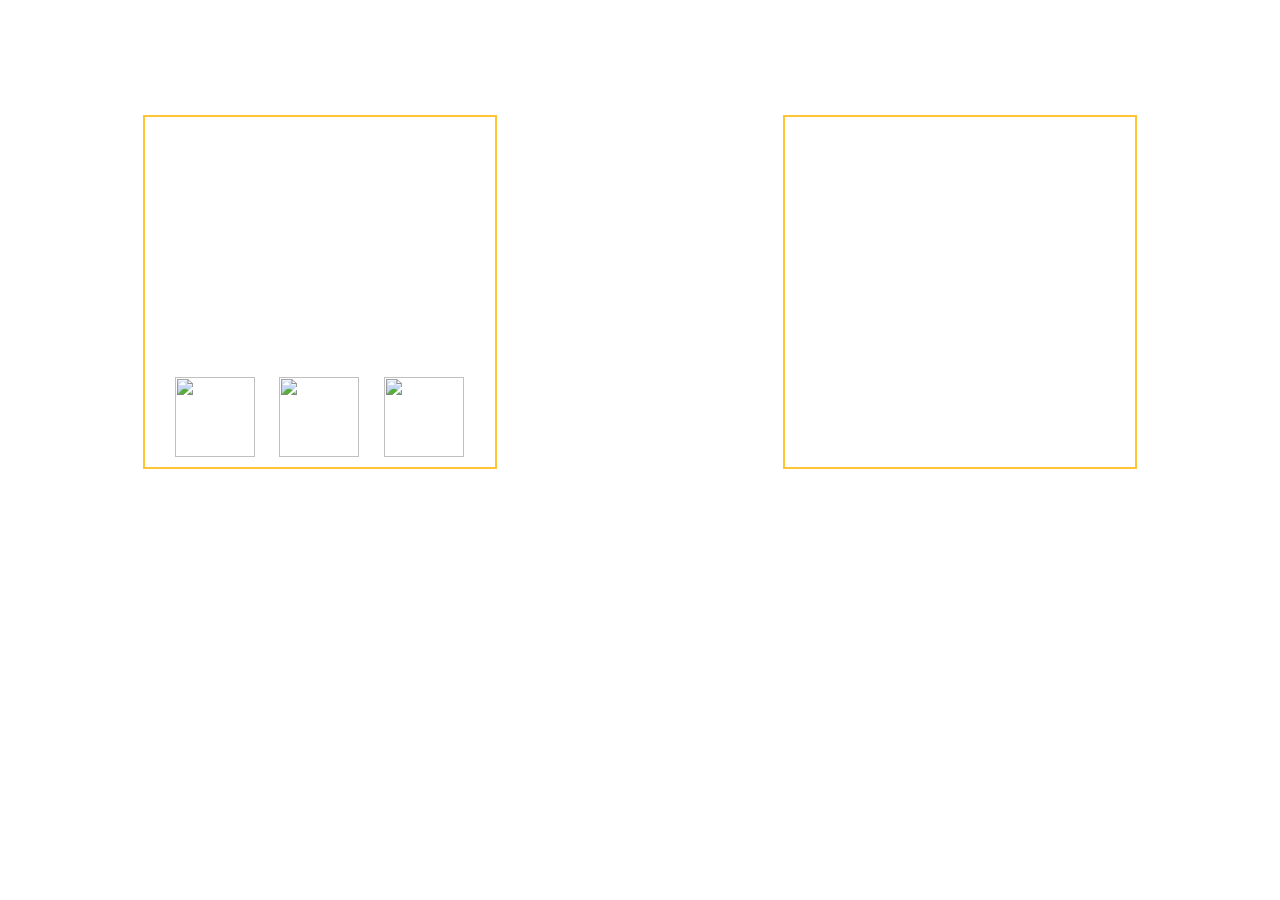
==== rock.html @ ff0ae1b6 "Add files via upload" ====
<!DOCTYPE html>
<html lang="en">
<head>
    <meta charset="UTF-8">
    <meta name="viewport" content="width=device-width, initial-scale=1.0">
    <title>Rock</title>
    <link rel="stylesheet" href="rock.css">
</head>
<body>
    <h1 class="head">0 - 0</h1>
    <div class="box1">
        <div class="box">
            <p><b>You</b></p>
            <div class="humanhand1"></div>
            <div class="logo">
            <img class="log" id='hand1' src= "./rock-logo.png" alt="">
            <img class="log" id='hand2' src="./paper-logo.png" alt="">
            <img class="log" id='hand3' src="./scissors-logo.png" alt="">
            </div>
            
        </div>
        <img class="vs" src="./vs.png" alt="">

        <div class="box">
            
            <p><b>Comp</b></p>
            <div class="humanhand2"></div>
        </div>
    </div>

    <div class="replay">
        <p class="result"><b>You won the game</b></p>
        <div class="playbutton"><p><b>Play Again</b></p></div>
    </div>
    

    
</body>
</html>
<script src="script.js"></script>
---- rock.css ----
*{
    margin: 0%;
    padding: 0%;
    font-family: 'Poppins', sans-serif;
}
body{
    background-image: url("./bg.png");
}

.head{
    color: white;
    text-align: center;
    font-size: 100px;
}

.box{
    height: 350px;
    width: 350px;
    border: 2px solid #ffc434;
    position: relative;
}

.box1{
    display: flex;
    justify-content: space-evenly;
}

p{
    color: white;
    font-size: 25px;
    text-align: center;
}

.vs{
    height: 500px;
}

.log{
    height: 80px;
    width: 80px;
    
}
.logo{
    position: absolute;
    left: 20px;
    top: 250px;
    
}
.logo img{
    padding: 10px;
}

.playbutton{
    height: 30px;
    width: 140px;
    background-color:  #ffc434; 
    border-radius: 5px; 
    align-items: center;
    margin-left: 600px;
}
.replay{
    visibility: hidden;
}

.result{
    margin-bottom: 20px;
}
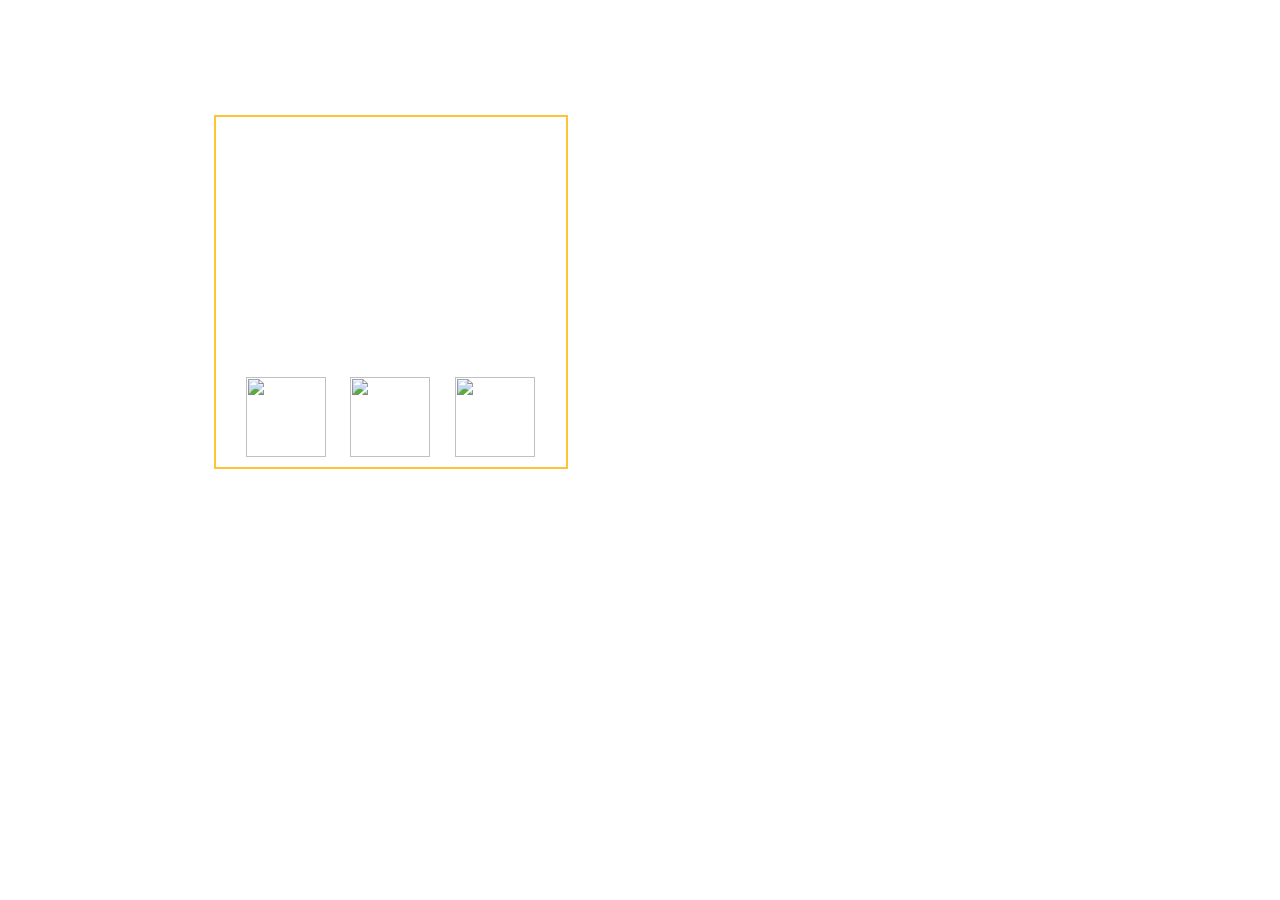
==== commit 94f6c3c7: "commit" ====
--- a/rock.html
+++ b/rock.html
@@ -3,23 +3,23 @@
 <head>
     <meta charset="UTF-8">
     <meta name="viewport" content="width=device-width, initial-scale=1.0">
-    <title>Rock</title>
-    <link rel="stylesheet" href="rock.css">
+    <title>Rock paper scissor</title>
+    <link rel="stylesheet" href="./rock.css">
 </head>
 <body>
-    <h1 class="head">0 - 0</h1>
-    <div class="box1">
-        <div class="box">
+    <h1 class="score">0 - 0</h1>
+    <div class="playerbox1">
+        <div class="playerbox2">
             <p><b>You</b></p>
             <div class="humanhand1"></div>
             <div class="logo">
-            <img class="log" id='hand1' src= "./rock-logo.png" alt="">
-            <img class="log" id='hand2' src="./paper-logo.png" alt="">
-            <img class="log" id='hand3' src="./scissors-logo.png" alt="">
+            <img class="image" id='rock' src= "./assets/rock-logo.png" alt="">
+            <img class="image" id='paper' src="./assets/paper-logo.png" alt="">
+            <img class="image" id='scissor' src="./assets/scissors-logo.png" alt="">
             </div>
             
         </div>
-        <img class="vs" src="./vs.png" alt="">
+        <img class="vs" src="./assets/vs.png" alt="">
 
         <div class="box">
             
@@ -37,4 +37,4 @@
     
 </body>
 </html>
-<script src="script.js"></script>+<script src="./script.js"></script>--- a/rock.css
+++ b/rock.css
@@ -4,23 +4,23 @@
     font-family: 'Poppins', sans-serif;
 }
 body{
-    background-image: url("./bg.png");
+    background-image: url("./assets/bg.png");
 }
 
-.head{
+.score{
     color: white;
     text-align: center;
     font-size: 100px;
 }
 
-.box{
+.playerbox2{
     height: 350px;
     width: 350px;
     border: 2px solid #ffc434;
     position: relative;
 }
 
-.box1{
+.playerbox1{
     display: flex;
     justify-content: space-evenly;
 }
@@ -35,7 +35,7 @@
     height: 500px;
 }
 
-.log{
+.image{
     height: 80px;
     width: 80px;
     
@@ -53,6 +53,8 @@
 .playbutton{
     height: 30px;
     width: 140px;
+    position: relative;
+    left: 90px;
     background-color:  #ffc434; 
     border-radius: 5px; 
     align-items: center;
@@ -64,4 +66,4 @@
 
 .result{
     margin-bottom: 20px;
-}+}
